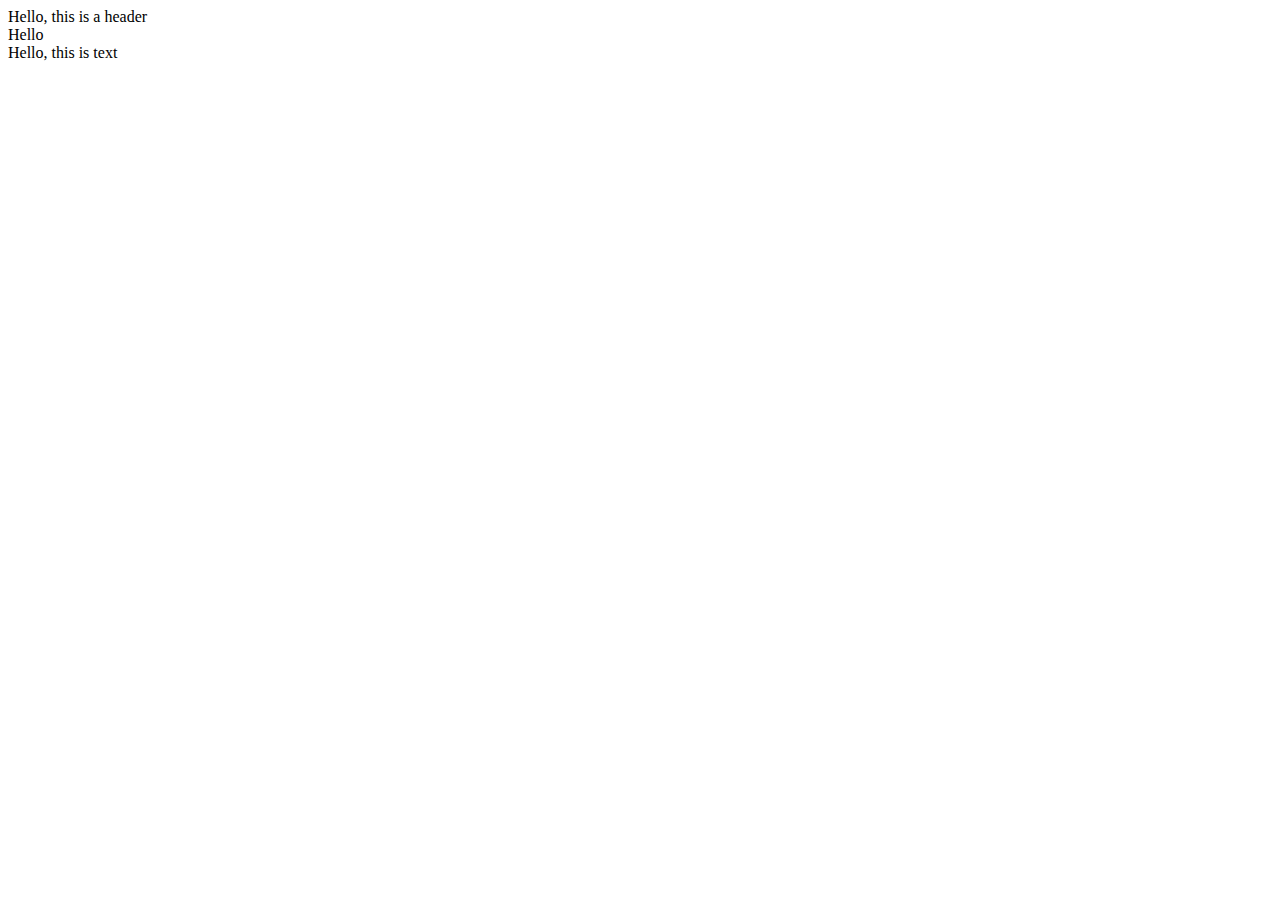
==== index.html @ a5979c3a "Test" ====
<!DOCTYPE html>
<html lang="en">
<head>
    <meta charset="UTF-8">
    <title>Title</title>
    <link href="style.css" rel="stylesheet">
</head>
<body>
<div class="header">Hello, this is a header</div>
<div class="city">Hello</div>
Hello, this is text
</body>
</html>
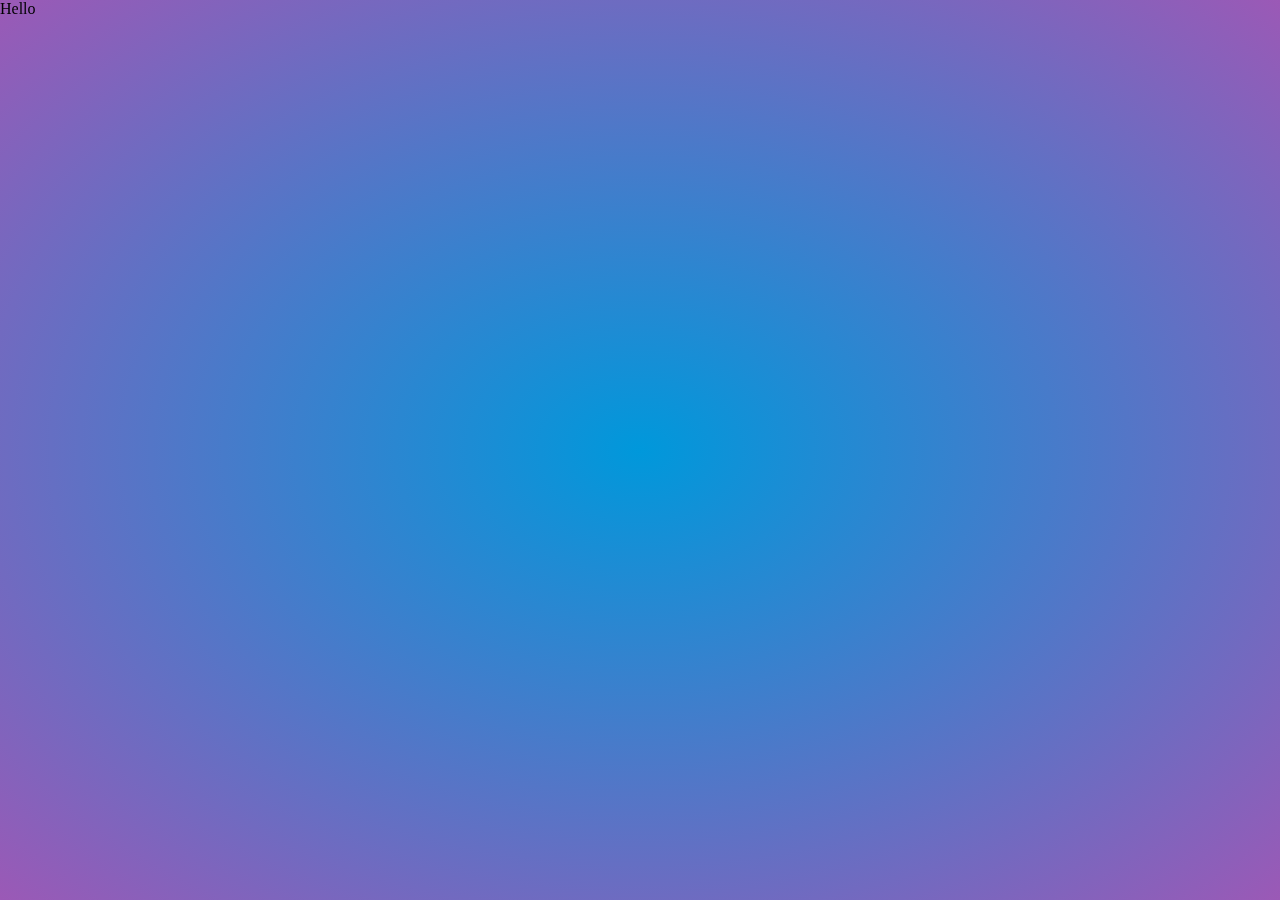
==== commit 9169c439: "Test" ====
--- a/index.html
+++ b/index.html
@@ -3,11 +3,17 @@
 <head>
     <meta charset="UTF-8">
     <title>Title</title>
-    <link href="style.css" rel="stylesheet">
+    <link rel="stylesheet" href="style1.css">
+    <script defer src="script1.js"></script>
 </head>
 <body>
-<div class="header">Hello, this is a header</div>
-<div class="city">Hello</div>
-Hello, this is text
+<div id="gradient">
+    <div class="radial-gradient">
+
+
+        Hello
+
+    </div>
+</div>
 </body>
 </html>--- a/style1.css
+++ b/style1.css
@@ -0,0 +1,15 @@
+.radial-gradient {
+    position:fixed;
+    top:0px;
+    left:0px;
+    height:100%;
+    width:100%;
+
+    /*Fallback if gradeints don't work */
+    background: #9b59b6;
+    /*Linear gradient... */
+    background:
+    radial-gradient(
+    at center, #0098db, #9b59b6
+    );
+}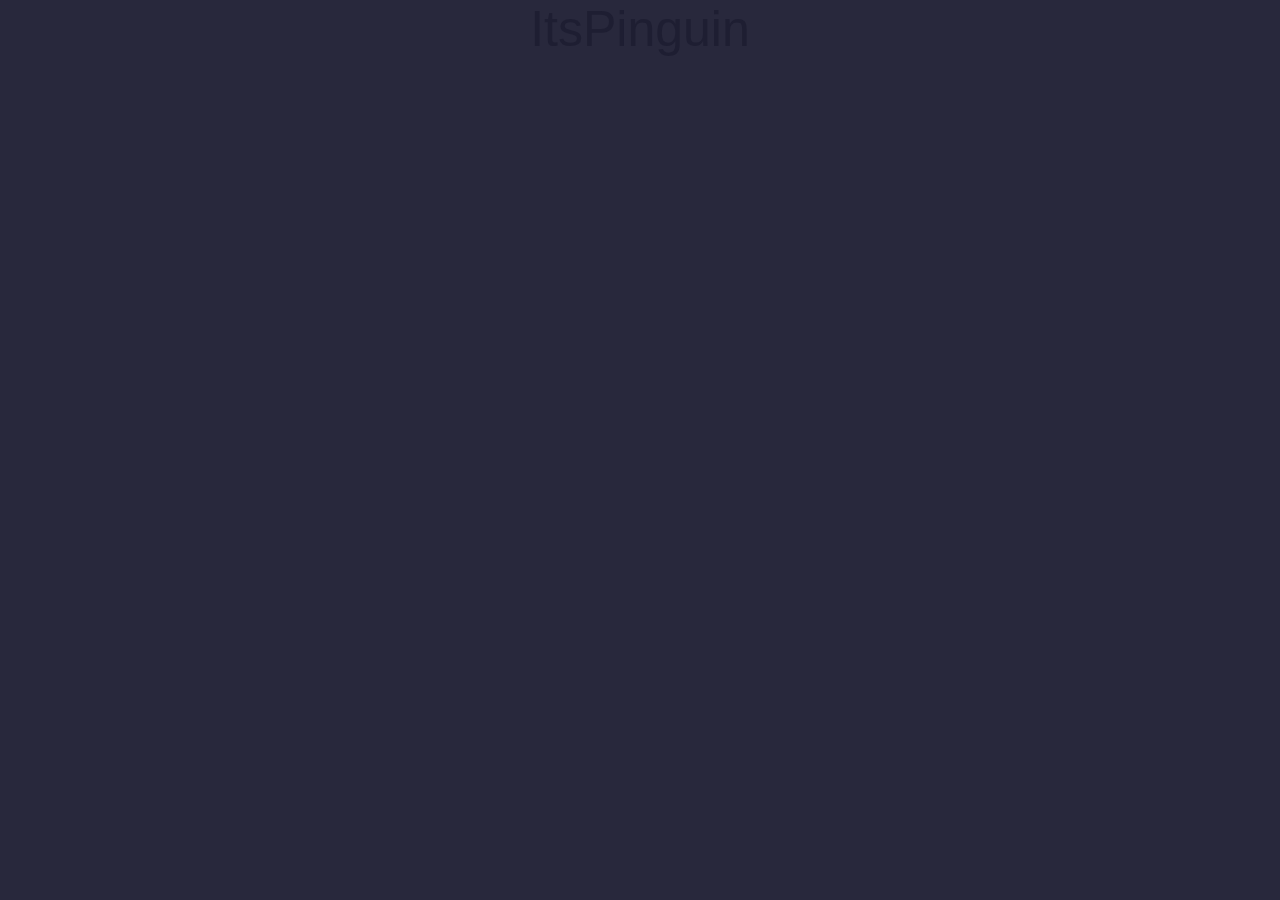
==== commit 6299ad24: "Test" ====
--- a/index.html
+++ b/index.html
@@ -10,8 +10,7 @@
 <div id="gradient">
     <div class="radial-gradient">
 
-
-        Hello
+        <div class="header">ItsPinguin</div>
 
     </div>
 </div>
--- a/style1.css
+++ b/style1.css
@@ -1,3 +1,8 @@
+:root {
+    --color: rgb(40, 40, 60);
+    --color2: rgb(30, 30, 50);
+}
+
 .radial-gradient {
     position:fixed;
     top:0px;
@@ -10,6 +15,14 @@
     /*Linear gradient... */
     background:
     radial-gradient(
-    at center, #0098db, #9b59b6
+    circle at center, var(--color) ,var(--color)
     );
+    color: var(--color2);
+}
+
+.header {
+    color: var(--color2);
+    font-size: 50px;
+    font-family: Arial, sans-ms;
+    text-align: center;
 }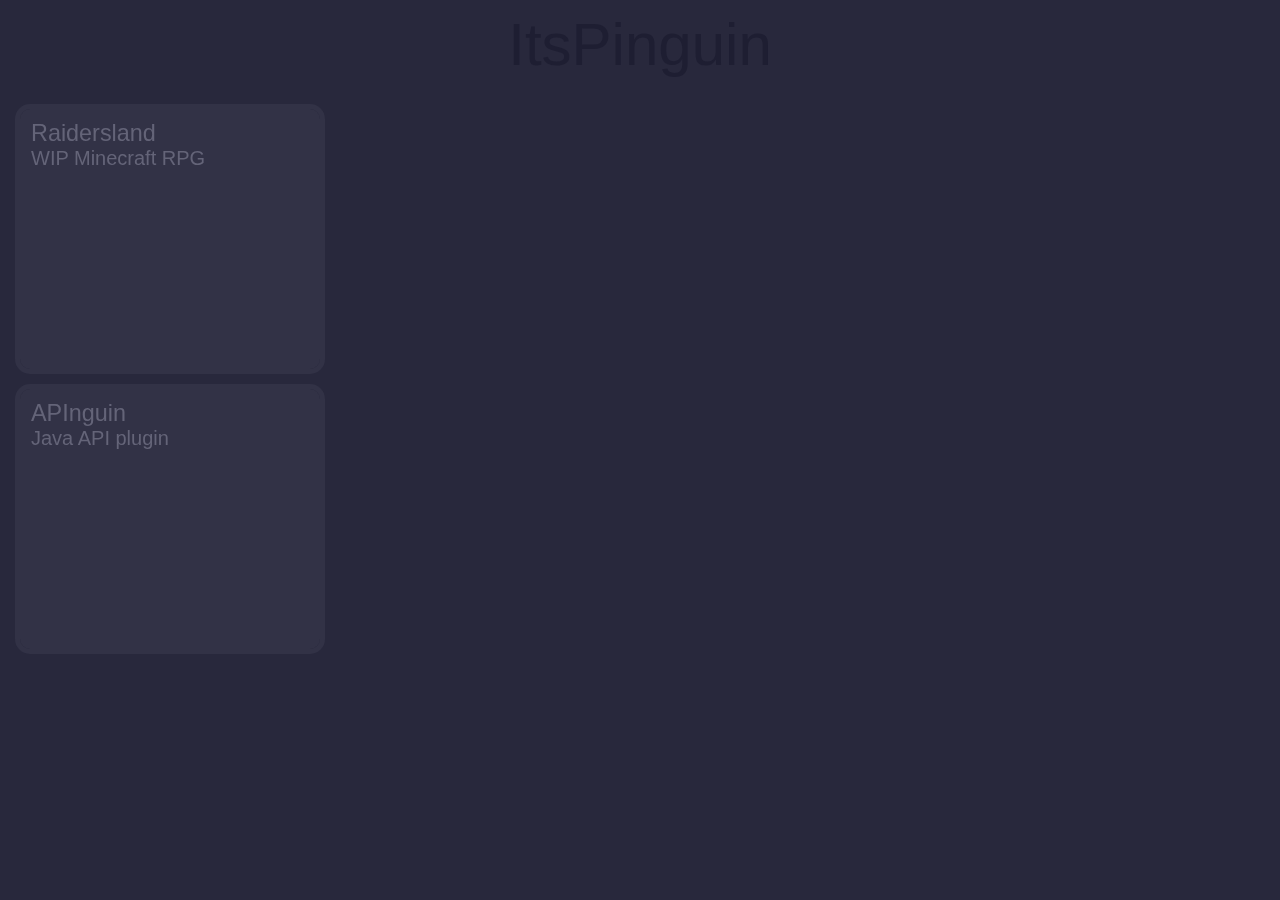
==== commit ab8cbd00: "Test" ====
--- a/index.html
+++ b/index.html
@@ -11,7 +11,18 @@
     <div class="radial-gradient">
 
         <div class="header">ItsPinguin</div>
-
+        <div class="card">
+            <div class="card-content">
+                <h3>Raidersland</h3>
+                <h4>WIP Minecraft RPG</h4>
+            </div>
+        </div>
+        <div class="card">
+            <div class="card-content">
+                <h3>APInguin</h3>
+                <h4>Java API plugin</h4>
+            </div>
+        </div>
     </div>
 </div>
 </body>
--- a/style1.css
+++ b/style1.css
@@ -1,6 +1,13 @@
 :root {
     --color: rgb(40, 40, 60);
     --color2: rgb(30, 30, 50);
+    --color3: rgb(50, 50, 70);
+}
+
+h1, h2, h3, h4, span {
+    font-family: "Arial", sans-serif;
+    font-weight: 400;
+    margin: 0px;
 }
 
 .radial-gradient {
@@ -9,6 +16,8 @@
     left:0px;
     height:100%;
     width:100%;
+
+    font-family: Arial, sans-ms;
 
     /*Fallback if gradeints don't work */
     background: #9b59b6;
@@ -21,8 +30,44 @@
 }
 
 .header {
-    color: var(--color2);
-    font-size: 50px;
+    font-size: 60px;
     font-family: Arial, sans-ms;
     text-align: center;
-}+    padding: 10px;
+    margin: auto;
+}
+
+.card {
+    flex-wrap: wrap;
+    gap: 8px;
+    background-color: var(--color3);
+    border-radius: 10px;
+    outline: solid rgb(50, 50, 70) 5px;
+    cursor: pointer;
+    display: flex;
+    height: 260px;
+    flex-direction: column;
+    position: relative;
+    width: 300px;
+    margin: 20px;
+    transition: 1s ease;
+}
+
+.card:hover {
+    background-color: var(--color2);
+    outline: solid rgb(70, 70, 90) 5px;
+}
+
+.card > .card-content {
+    color: rgb(100,100,120);
+    font-size: 20px;
+    border-radius: inherit;
+    display: flex;
+    flex-direction: column;
+    flex-grow: 1;
+    inset: 1px;
+    padding: 10px;
+    position: absolute;
+    z-index: 2;
+}
+
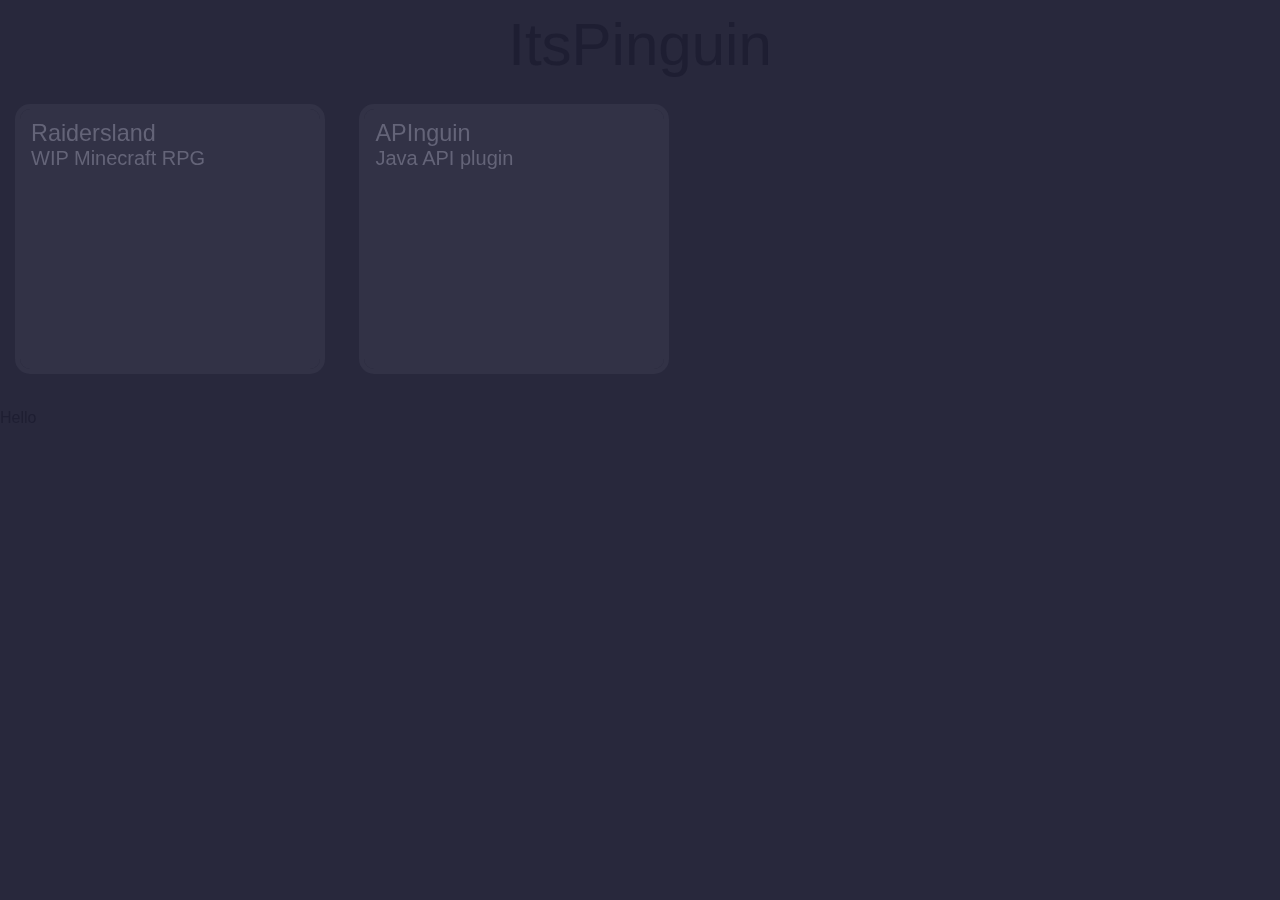
==== commit 4eebfe4b: "Test" ====
--- a/index.html
+++ b/index.html
@@ -10,7 +10,9 @@
 <div id="gradient">
     <div class="radial-gradient">
 
-        <div class="header">ItsPinguin</div>
+        <nav>
+            <div class="header">ItsPinguin</div>
+        </nav>
         <div class="card">
             <div class="card-content">
                 <h3>Raidersland</h3>
@@ -23,6 +25,8 @@
                 <h4>Java API plugin</h4>
             </div>
         </div>
+
+        <p>Hello</p>
     </div>
 </div>
 </body>
--- a/style1.css
+++ b/style1.css
@@ -44,18 +44,27 @@
     border-radius: 10px;
     outline: solid rgb(50, 50, 70) 5px;
     cursor: pointer;
-    display: flex;
+    display: inline-flex;
     height: 260px;
     flex-direction: column;
     position: relative;
     width: 300px;
     margin: 20px;
-    transition: 1s ease;
+    transition: 0.7s ease;
 }
 
 .card:hover {
     background-color: var(--color2);
     outline: solid rgb(70, 70, 90) 5px;
+
+    transition: 0.7s ease;
+    transform: translateY(-5px);
+}
+
+.card:active {
+
+    transition: transform 0.2s ease;
+    transform: translateY(30px);
 }
 
 .card > .card-content {
